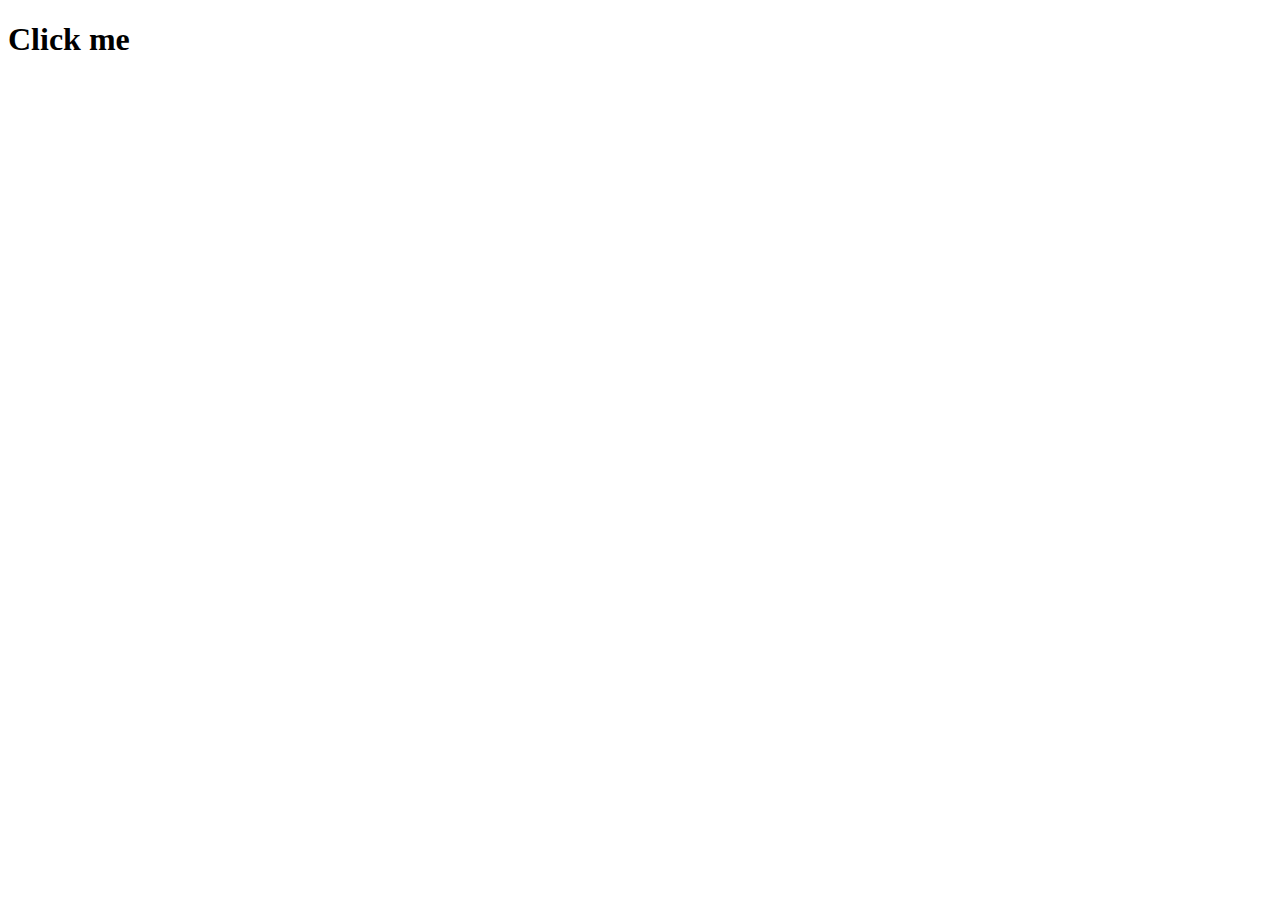
==== momentum/index.html @ d462bfc3 "nomad 바닐라js 연습" ====
<!DOCTYPE html>
<html lang="en">
<head>
    <meta charset="UTF-8">
    <meta http-equiv="X-UA-Compatible" content="IE=edge">
    <meta name="viewport" content="width=device-width , initial-scale=1.0">
    <title>Momentum App</title>
</head>
<body>
    <div class="hello">
        <h1>Click me</h1>
    </div>
    
    <script src="app.js"></script>
</body>
</html>
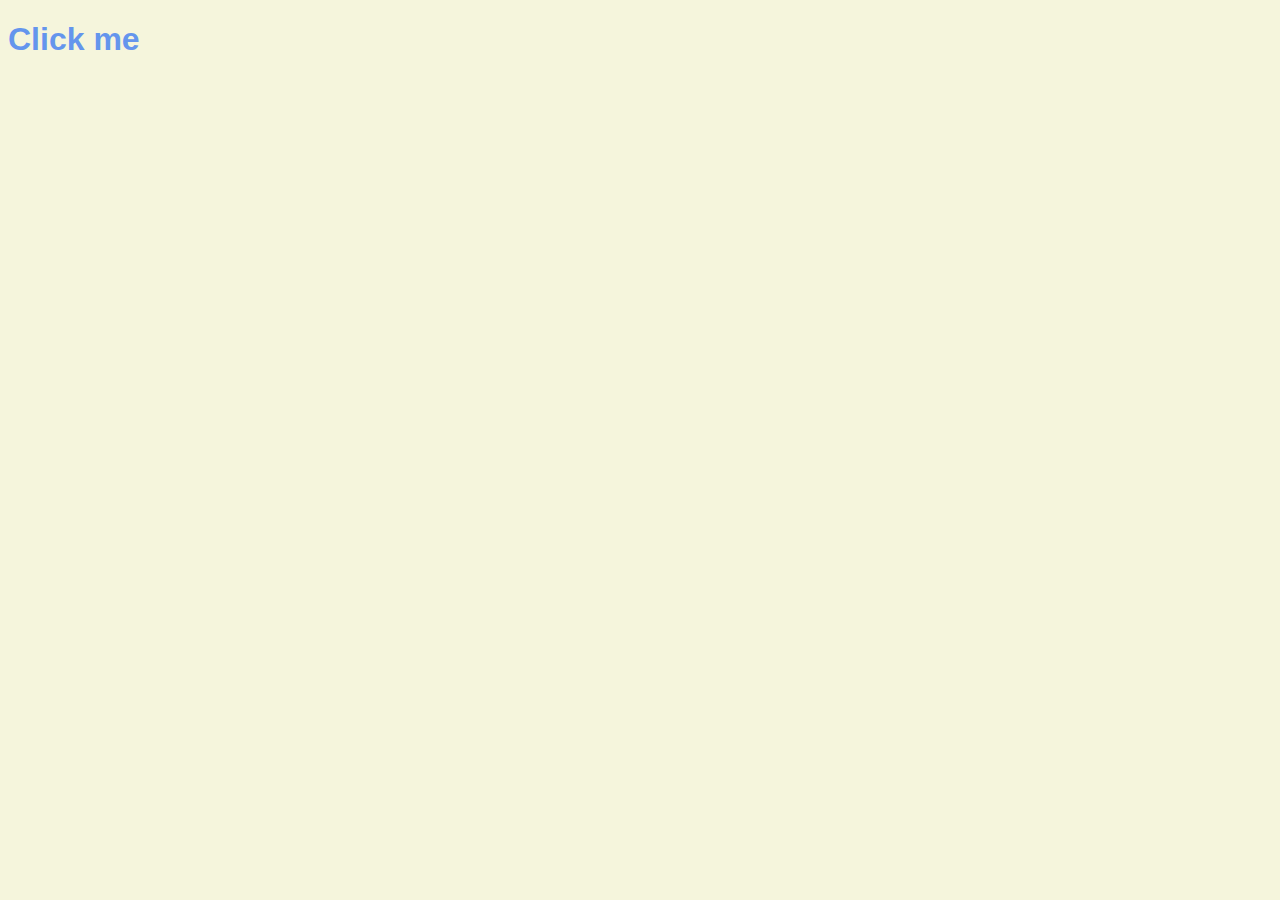
==== commit 419b8fe0: "nomad 바닐라js #3 완료" ====
--- a/momentum/index.html
+++ b/momentum/index.html
@@ -4,11 +4,12 @@
     <meta charset="UTF-8">
     <meta http-equiv="X-UA-Compatible" content="IE=edge">
     <meta name="viewport" content="width=device-width , initial-scale=1.0">
+    <link rel="stylesheet" href="style.css" />
     <title>Momentum App</title>
 </head>
 <body>
     <div class="hello">
-        <h1>Click me</h1>
+        <h1 class="sexy-font">Click me</h1>
     </div>
     
     <script src="app.js"></script>
--- a/momentum/style.css
+++ b/momentum/style.css
@@ -0,0 +1,17 @@
+body{
+    background-color: beige;
+}
+
+h1 {
+    color: cornflowerblue;
+}
+
+.clicked{
+    color : tomato;
+    transition: color .5s ease-in-out;
+}
+
+.sexy-font{
+    font-family: -apple-system, BlinkMacSystemFont, 'Segoe UI', Roboto, Oxygen, 
+    Ubuntu, Cantarell, 'Open Sans', 'Helvetica Neue', sans-serif ;
+}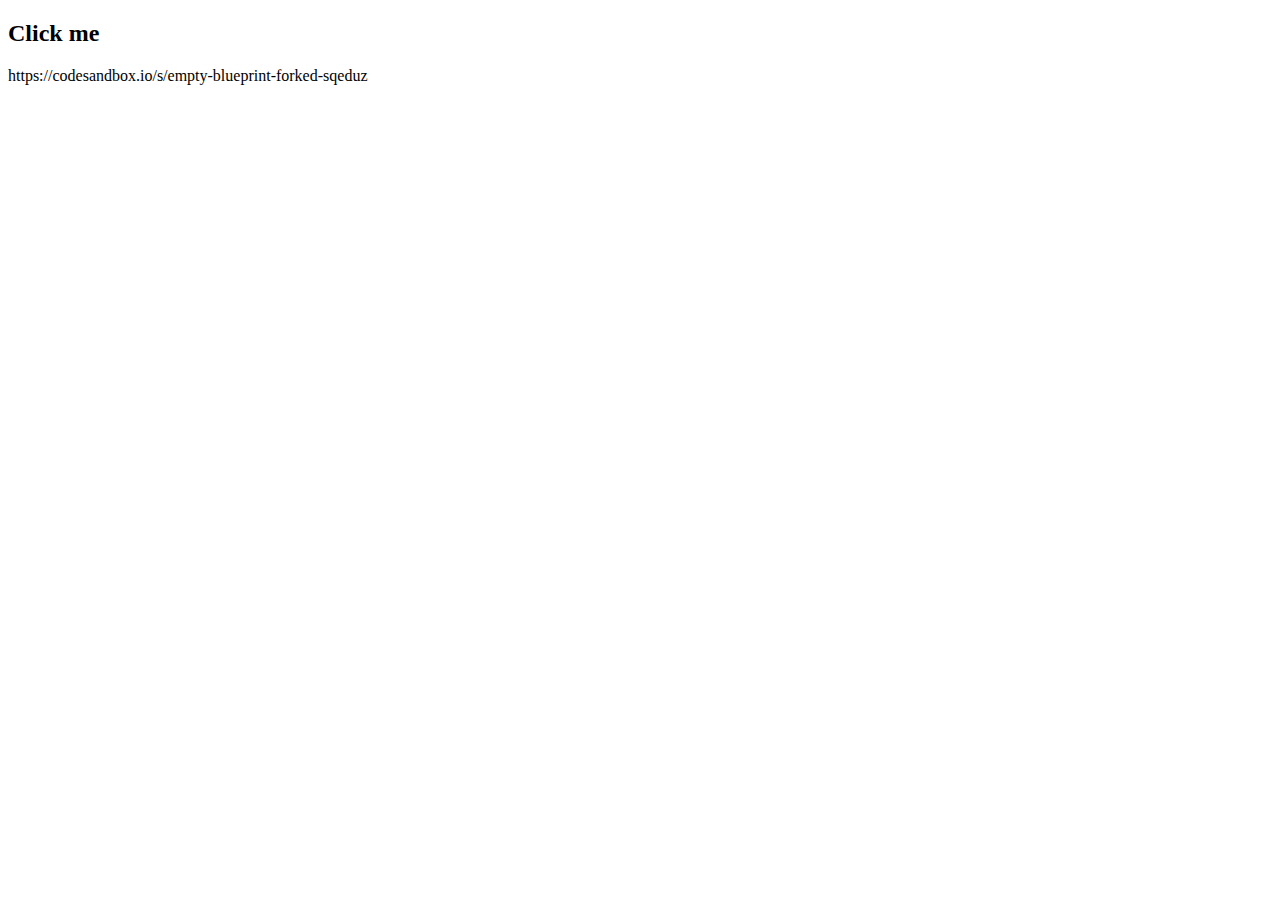
==== commit f344e528: "바닐라 js" ====
--- a/momentum/index.html
+++ b/momentum/index.html
@@ -8,11 +8,10 @@
     <title>Momentum App</title>
 </head>
 <body>
-    <div class="hello">
-        <h1 class="sexy-font">Click me</h1>
-    </div>
+        <h2>Click me</h1>
     
-    <script src="app.js"></script>
+    <script src="app3.js"></script >
 </body>
 </html>
 
+https://codesandbox.io/s/empty-blueprint-forked-sqeduz--- a/momentum/style.css
+++ b/momentum/style.css
@@ -1,17 +1,11 @@
-body{
-    background-color: beige;
+.small {
+    background-color: cornflowerblue;
 }
 
-h1 {
-    color: cornflowerblue;
+.medium{
+    background-color:purple ;
 }
 
-.clicked{
-    color : tomato;
-    transition: color .5s ease-in-out;
-}
-
-.sexy-font{
-    font-family: -apple-system, BlinkMacSystemFont, 'Segoe UI', Roboto, Oxygen, 
-    Ubuntu, Cantarell, 'Open Sans', 'Helvetica Neue', sans-serif ;
+.large{
+    background-color: yellow;
 }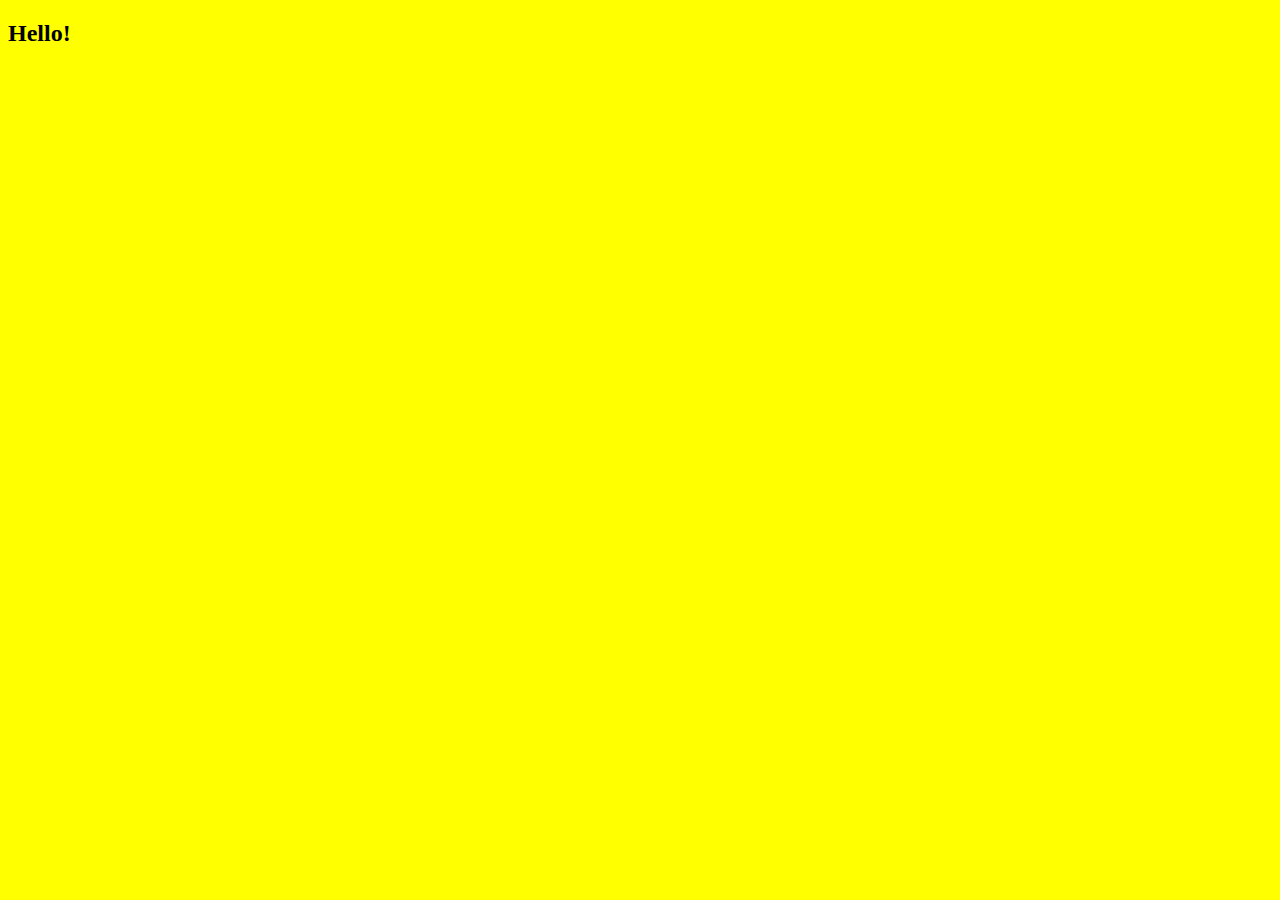
==== commit 2780320b: "바닐라 js challenge" ====
--- a/momentum/index.html
+++ b/momentum/index.html
@@ -7,11 +7,8 @@
     <link rel="stylesheet" href="style.css" />
     <title>Momentum App</title>
 </head>
-<body>
-        <h2>Click me</h1>
-    
-    <script src="app3.js"></script >
+<body> 
+ <h2>Hello!</h2>   
+<script src="app3.js"></script >
 </body>
 </html>
-
-https://codesandbox.io/s/empty-blueprint-forked-sqeduz